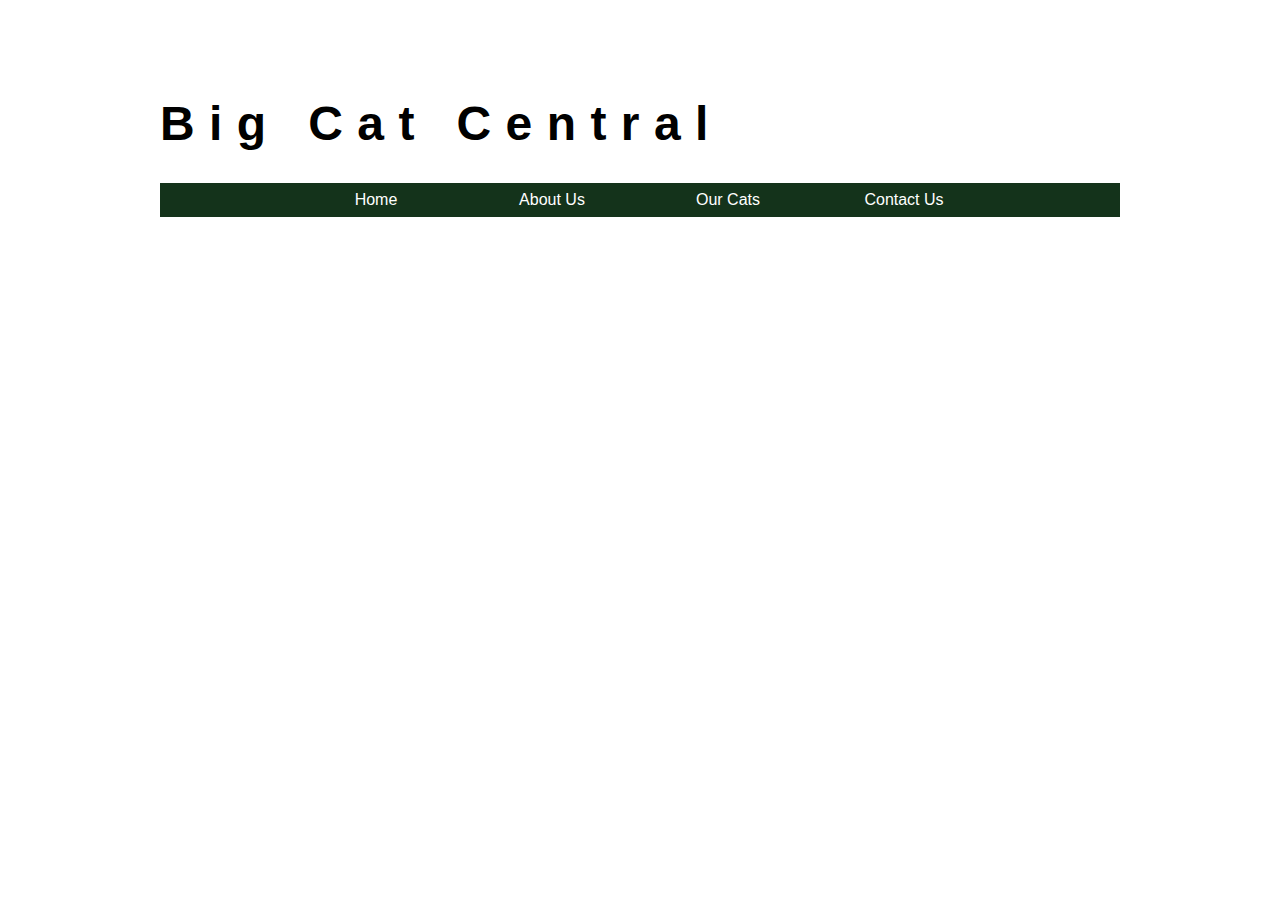
==== bigcatcentral/index.html @ 605167e1 "Rename bigcatcentral.html to index.html" ====
<!DOCTYPE html>
<html lang="en" dir="ltr">
  <head>
    <meta charset="utf-8">
    <title>Big Cat Central</title>
    <link rel="preconnect" href="https://fonts.gstatic.com">
    <link href="https://fonts.googleapis.com/css2?family=Antonio:wght@100&family=Roboto+Condensed:wght@300&display=swap"
     rel="stylesheet">
      <link rel="preconnect" href="https://fonts.gstatic.com">
      <link href="https://fonts.googleapis.com/css2?family=Roboto+Condensed:wght@300&display=swap"
      rel="stylesheet">
    <link rel="stylesheet" href="stylesheet.css">
    <style>
        footer {
          clear: left;
          text-align: center;
          padding-top: 1em;
        }
        footer img {
          width: 40px;
          height: 40px;
        }
        .everyone {
          width: 20em;
          height: 30em;
          display: block;
          float: left;
          margin-left: 8em;
          margin-top: 0.5em;
        }
        .description {
          font-family: 'Antonio'
          font-size: 4em;
          font-weight: bold;
          text-align: center;
          margin-top: 10%;
          line-height: -3em;
        }
        .learnmore {
          text-align: center;
          font-style: italic;
          margin-top: border-right: 5px;
          border-top: 2px solid white;
        }
        body {
          margin: 0;
          background-image: url(jungle.jpg);
          background-position: center;
          background-size: cover;
          background-repeat: no-repeat;
          background-attachment: fixed;
        }
        .body2 {
          background-color: white;
          font-family:'Antonio' sans-serif;
          margin: 2.5% 10%;
          padding: 2em;
        }
        .topnav {
          text-align: center;
          background-color: #14331b;
        }
        .topnav ul {
          margin: 0;
          padding: 0;
          list-style-type: none;
          display: flex;
          justify-content: center;
        }
        .topnav li a {
          display: block;
          width: 10em;
          padding: 0.5em;
          text-decoration: none;
          font-family: sans-serif;
          font-weight: lighter;
        }
        .topnav a:link {color: white;}
        .topnav a:visited {color: white;}
        .topnav a:hover {background-color:#14331b;}
        h1 {
          font-family: sans-serif;
          font-family: 'Roboto Condensed'
          text-align: center;
          letter-spacing: 0.3em;
          font-size: 3em;
        }
        a:link {
          color: blue;
          text-decoration: none;
        }
        a:visited {
          color: purple;
          text-decoration: underline;
        }
    </style>
  </head>
  <body>
    <div class="body2">
      <header>
        <h1>Big Cat Central</h1>
        <nav class="topnav">
          <ul>
            <li><a href="bigcatcentral.html">Home</a>
            </li>
            <li><a href="aboutinfo.html">About Us</a>
            </li>
            <li> <a href="wildcats.html">Our Cats</a>
            </li>
            <li> <a href="contacts.html">Contact Us</a>
            </li>
          </ul>
        </nav>
      </header>
      <p>
        <img src="" alt="">
      </p>
    </div>
    <center>
      <img src="" alt="">
  </body>
</html>
---- bigcatcentral/stylesheet.css ----
body {
  margin: 0;
  background-image: url(jungle.jpg);
  background-position: center;
  background-size: cover;
  background-repeat: no-repeat;
  background-attachment: fixed;
}
.body2 {
  background-color: white;
  font-family:'Antonio' sans-serif;
  margin: 2.5% 10%;
  padding: 2em;
}
.topnav {
  text-align: center;
  background-color: #14331b;
}
.topnav ul {
  margin: 0;
  padding: 0;
  list-style-type: none;
  display: flex;
  justify-content: center;
}
.topnav li a {
  display: block;
  width: 10em;
  padding: 0.5em;
  text-decoration: none;
  font-family: sans-serif;
  font-weight: lighter;
}
.topnav a:link {color: white;}
.topnav a:visited {color: white;}
.topnav a:hover {background-color:#14331b;}
h1 {
  font-family: sans-serif;
  font-family: 'Roboto Condensed'
  text-align: center;
  letter-spacing: 0.3em;
  font-size: 3em;
}
a:link {
  color: blue;
  text-decoration: none;
}
a:visited {
  color: purple;
  text-decoration: underline;
}
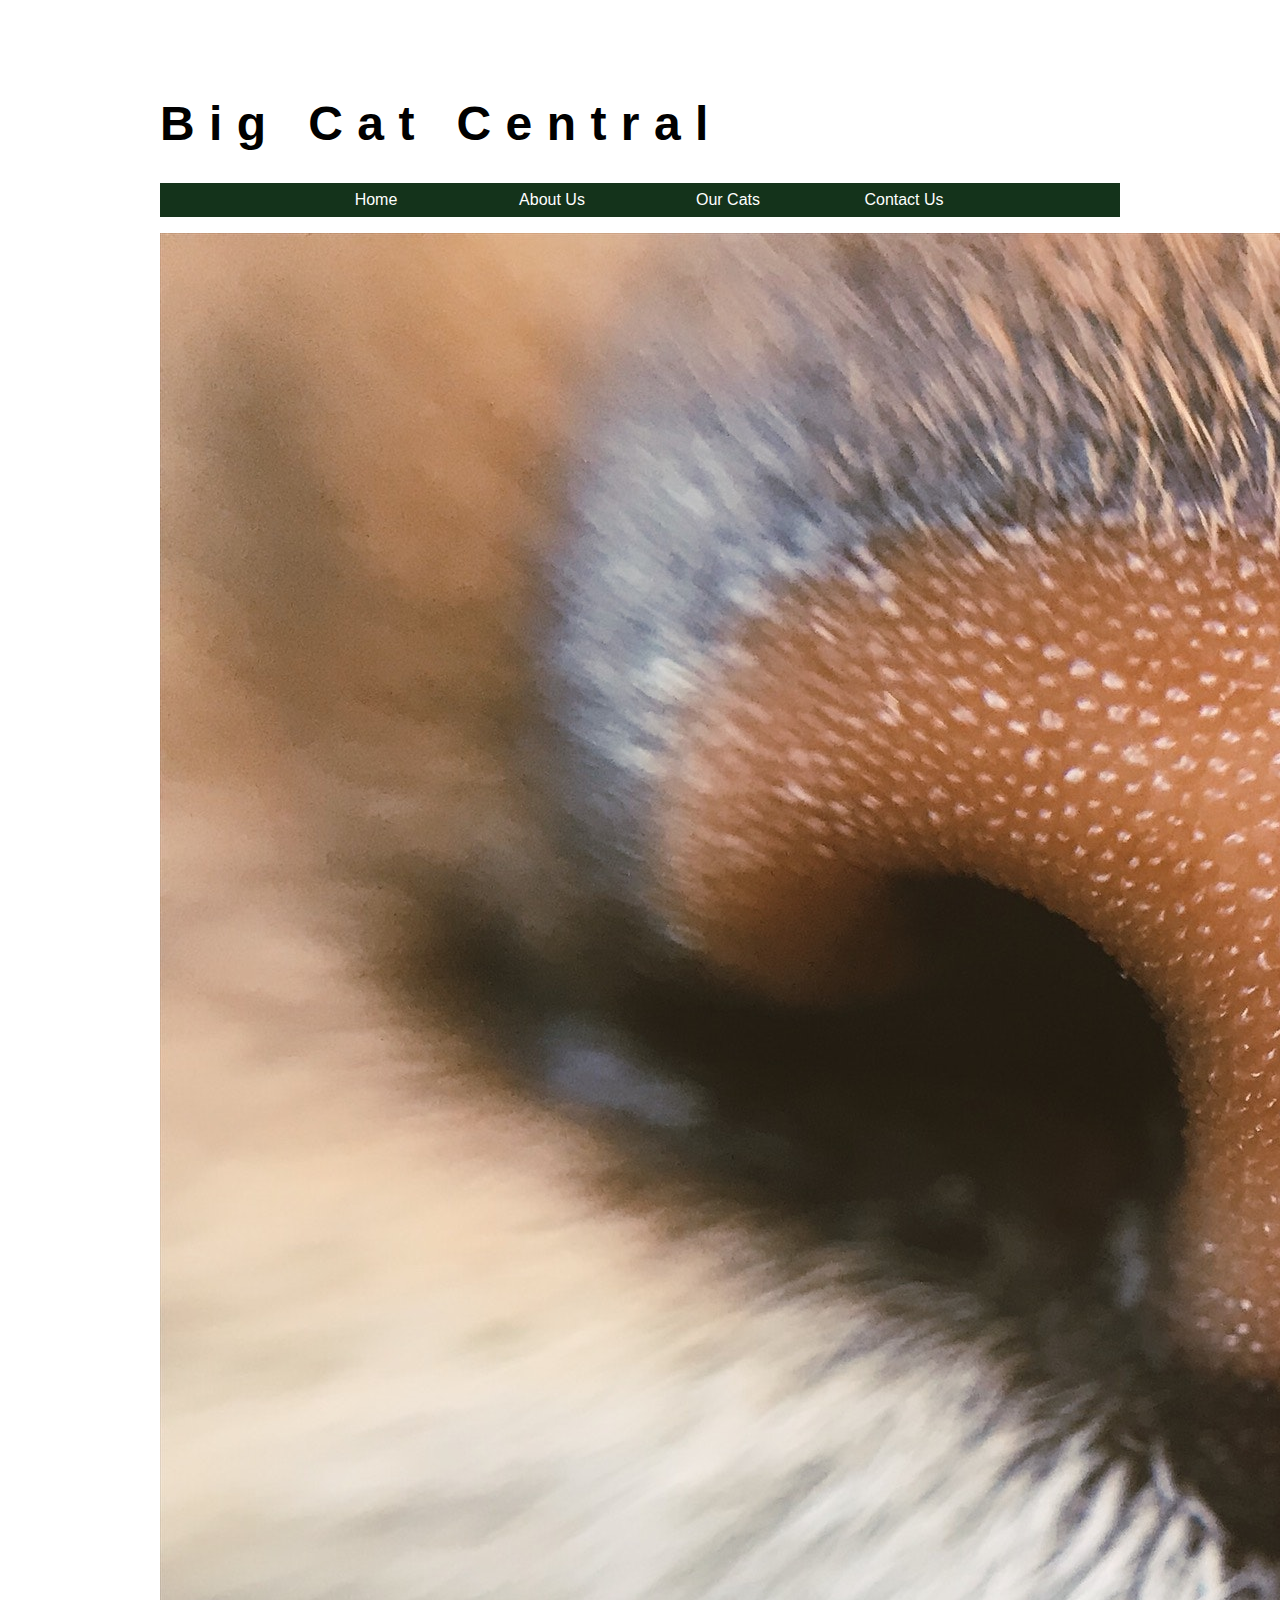
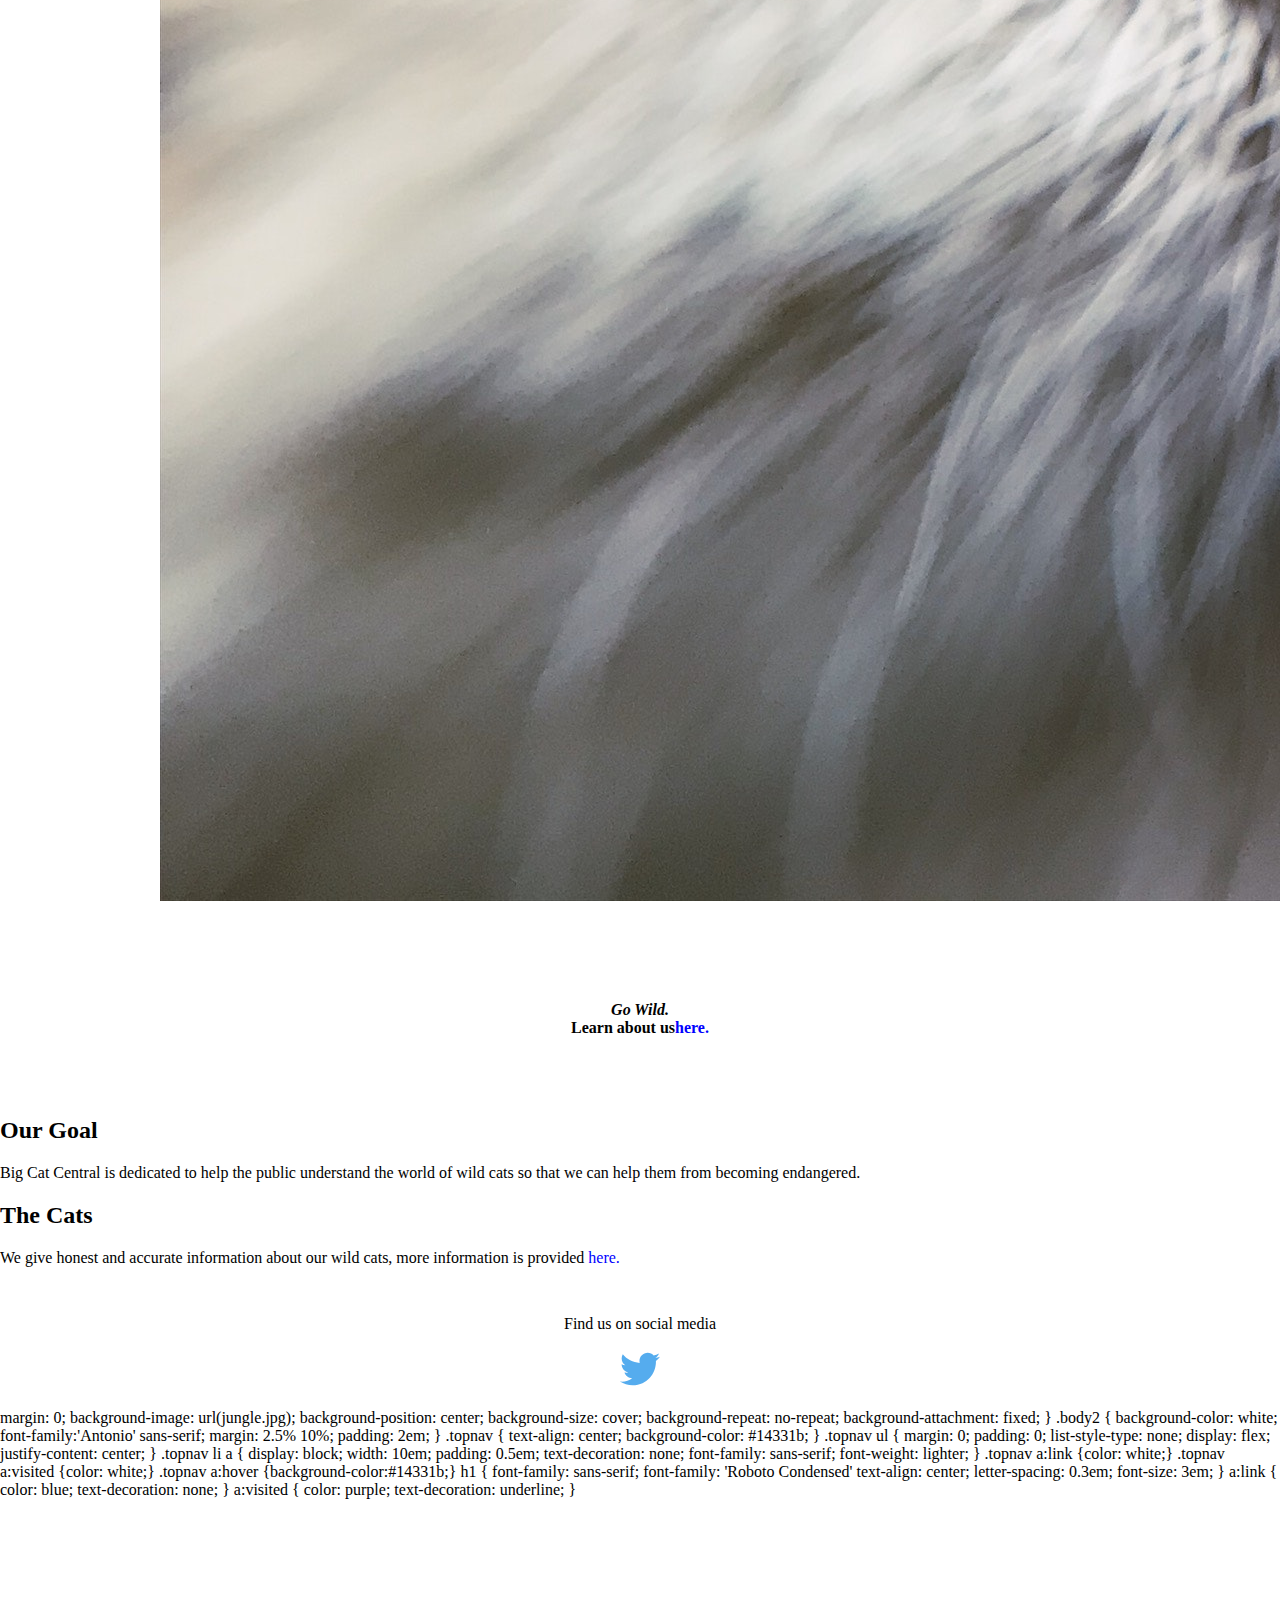
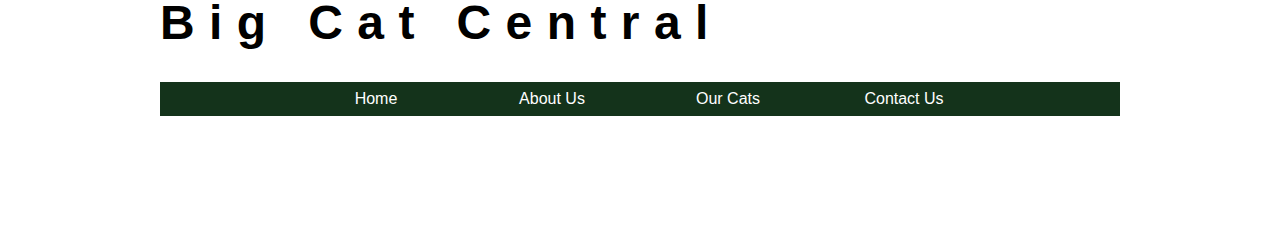
==== commit 30a60836: "Update index.html" ====
--- a/bigcatcentral/index.html
+++ b/bigcatcentral/index.html
@@ -42,7 +42,140 @@
           margin-top: border-right: 5px;
           border-top: 2px solid white;
         }
+        body {<!DOCTYPE html>
+<html lang="en" dir="ltr">
+  <head>
+    <meta charset="utf-8">
+    <title>Big Cat Central</title>
+    <link rel="preconnect" href="https://fonts.gstatic.com">
+    <link href="https://fonts.googleapis.com/css2?family=Antonio:wght@100&family=Roboto+Condensed:wght@300&display=swap"
+     rel="stylesheet">
+      <link rel="preconnect" href="https://fonts.gstatic.com">
+      <link href="https://fonts.googleapis.com/css2?family=Roboto+Condensed:wght@300&display=swap"
+      rel="stylesheet">
+    <link rel="stylesheet" href="stylesheet.css">
+    <style>
+        footer {
+          clear: left;
+          text-align: center;
+          padding-top: 1em;
+        }
+        footer img {
+          width: 40px;
+          height: 40px;
+        }
+        .everyone {
+          width: 20em;
+          height: 30em;
+          display: block;
+          float: left;
+          margin-left: 8em;
+          margin-top: 0.5em;
+        }
+        .description {
+          font-family: 'Antonio'
+          font-size: 4em;
+          font-weight: bold;
+          text-align: center;
+          margin-top: 10%;
+          line-height: -3em;
+        }
+        .learnmore {
+          text-align: center;
+          font-style: italic;
+          margin-top: border-right: 5px;
+          border-top: 2px solid white;
+        }
         body {
+          margin: 0;
+          background-image: url(jungle.jpg);
+          background-position: center;
+          background-size: cover;
+          background-repeat: no-repeat;
+          background-attachment: fixed;
+        }
+        .body2 {
+          background-color: white;
+          font-family:'Antonio' sans-serif;
+          margin: 2.5% 10%;
+          padding: 2em;
+        }
+        .topnav {
+          text-align: center;
+          background-color: #14331b;
+        }
+        .topnav ul {
+          margin: 0;
+          padding: 0;
+          list-style-type: none;
+          display: flex;
+          justify-content: center;
+        }
+        .topnav li a {
+          display: block;
+          width: 10em;
+          padding: 0.5em;
+          text-decoration: none;
+          font-family: sans-serif;
+          font-weight: lighter;
+        }
+        .topnav a:link {color: white;}
+        .topnav a:visited {color: white;}
+        .topnav a:hover {background-color:#14331b;}
+        h1 {
+          font-family: sans-serif;
+          font-family: 'Roboto Condensed'
+          text-align: center;
+          letter-spacing: 0.3em;
+          font-size: 3em;
+        }
+        a:link {
+          color: blue;
+          text-decoration: none;
+        }
+        a:visited {
+          color: purple;
+          text-decoration: underline;
+        }
+    </style>
+  </head>
+  <body>
+    <div class="body2">
+      <header>
+        <h1>Big Cat Central</h1>
+        <nav class="topnav">
+          <ul>
+            <li><a href="bigcatcentral.html">Home</a>
+            </li>
+            <li><a href="aboutinfo.html">About Us</a>
+            </li>
+            <li> <a href="wildcats.html">Our Cats</a>
+            </li>
+            <li> <a href="contacts.html">Contact Us</a>
+            </li>
+          </ul>
+        </nav>
+      </header>
+      <p>
+        <img src="cat-nose.jpg" alt="catnose">
+      </p>
+      <blockquote class="description"> <em>Go Wild.</em><br> Learn about us<a href="aboutinfo">here.</a>
+      </blockquote>
+    </div>
+    <div class="middle">
+<h2>Our Goal</h2>
+  <p>Big Cat Central is dedicated to help the public understand the world of wild cats so that we can help them from becoming endangered.</p>
+  <h2>The Cats</h2>
+  <p>We give honest and accurate information about our wild cats, more information is provided <a href="wildcats.html">here.</a>
+  </p>
+</div>
+<footer>
+  <p>Find us on social media</p>
+  <p><img src="icons/twitter.svg">
+  </p>
+</footer>
+  </body>
+</html>
           margin: 0;
           background-image: url(jungle.jpg);
           background-position: center;
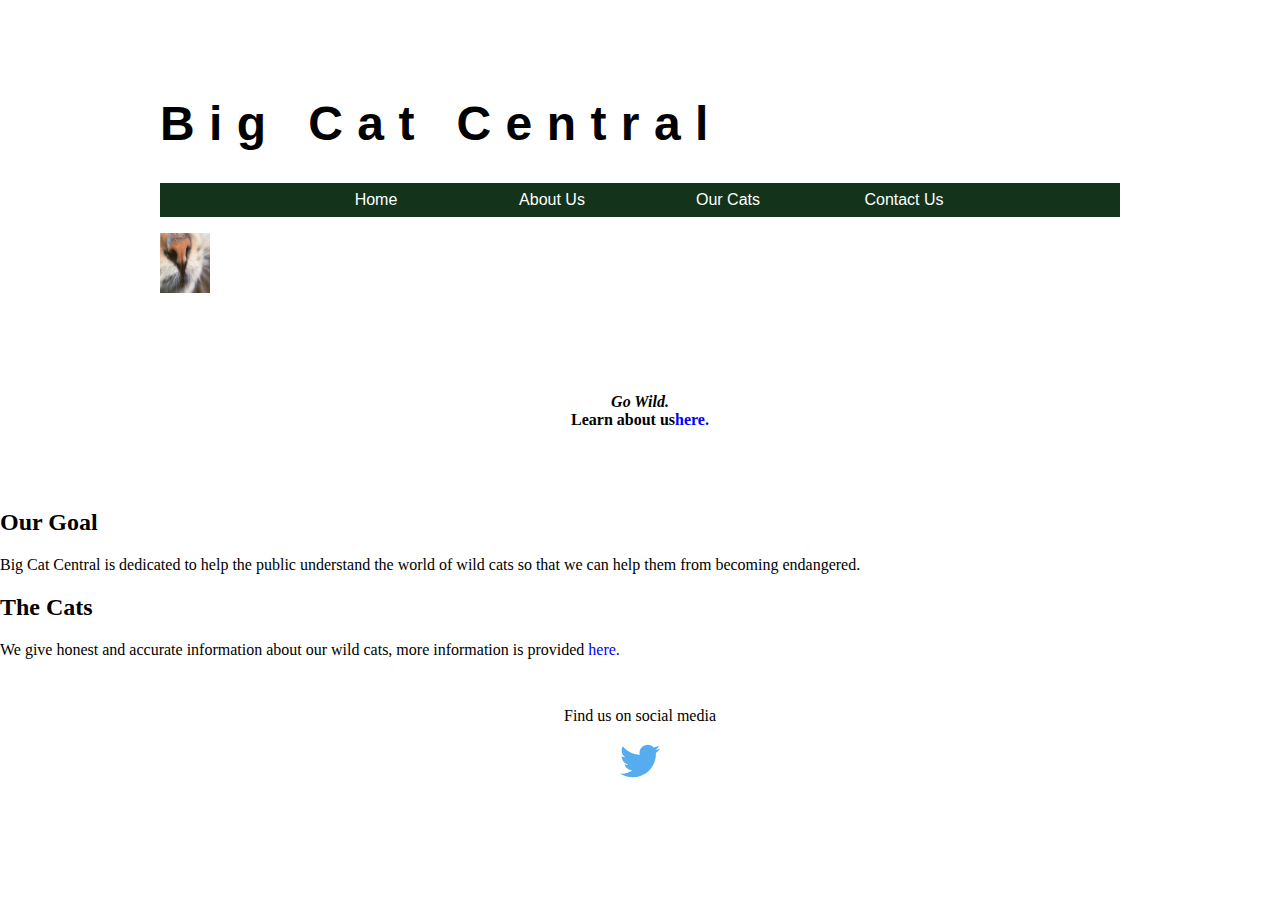
==== commit b9d7f441: "Rename bigcatcentral.html to index.html" ====
--- a/bigcatcentral/index.html
+++ b/bigcatcentral/index.html
@@ -42,101 +42,6 @@
           margin-top: border-right: 5px;
           border-top: 2px solid white;
         }
-        body {<!DOCTYPE html>
-<html lang="en" dir="ltr">
-  <head>
-    <meta charset="utf-8">
-    <title>Big Cat Central</title>
-    <link rel="preconnect" href="https://fonts.gstatic.com">
-    <link href="https://fonts.googleapis.com/css2?family=Antonio:wght@100&family=Roboto+Condensed:wght@300&display=swap"
-     rel="stylesheet">
-      <link rel="preconnect" href="https://fonts.gstatic.com">
-      <link href="https://fonts.googleapis.com/css2?family=Roboto+Condensed:wght@300&display=swap"
-      rel="stylesheet">
-    <link rel="stylesheet" href="stylesheet.css">
-    <style>
-        footer {
-          clear: left;
-          text-align: center;
-          padding-top: 1em;
-        }
-        footer img {
-          width: 40px;
-          height: 40px;
-        }
-        .everyone {
-          width: 20em;
-          height: 30em;
-          display: block;
-          float: left;
-          margin-left: 8em;
-          margin-top: 0.5em;
-        }
-        .description {
-          font-family: 'Antonio'
-          font-size: 4em;
-          font-weight: bold;
-          text-align: center;
-          margin-top: 10%;
-          line-height: -3em;
-        }
-        .learnmore {
-          text-align: center;
-          font-style: italic;
-          margin-top: border-right: 5px;
-          border-top: 2px solid white;
-        }
-        body {
-          margin: 0;
-          background-image: url(jungle.jpg);
-          background-position: center;
-          background-size: cover;
-          background-repeat: no-repeat;
-          background-attachment: fixed;
-        }
-        .body2 {
-          background-color: white;
-          font-family:'Antonio' sans-serif;
-          margin: 2.5% 10%;
-          padding: 2em;
-        }
-        .topnav {
-          text-align: center;
-          background-color: #14331b;
-        }
-        .topnav ul {
-          margin: 0;
-          padding: 0;
-          list-style-type: none;
-          display: flex;
-          justify-content: center;
-        }
-        .topnav li a {
-          display: block;
-          width: 10em;
-          padding: 0.5em;
-          text-decoration: none;
-          font-family: sans-serif;
-          font-weight: lighter;
-        }
-        .topnav a:link {color: white;}
-        .topnav a:visited {color: white;}
-        .topnav a:hover {background-color:#14331b;}
-        h1 {
-          font-family: sans-serif;
-          font-family: 'Roboto Condensed'
-          text-align: center;
-          letter-spacing: 0.3em;
-          font-size: 3em;
-        }
-        a:link {
-          color: blue;
-          text-decoration: none;
-        }
-        a:visited {
-          color: purple;
-          text-decoration: underline;
-        }
     </style>
   </head>
   <body>
@@ -145,7 +50,7 @@
         <h1>Big Cat Central</h1>
         <nav class="topnav">
           <ul>
-            <li><a href="bigcatcentral.html">Home</a>
+            <li><a href="index.html">Home</a>
             </li>
             <li><a href="aboutinfo.html">About Us</a>
             </li>
@@ -157,7 +62,7 @@
         </nav>
       </header>
       <p>
-        <img src="cat-nose.jpg" alt="catnose">
+        <img src="cat-nose.jpg" alt="catnose" width="50px" height="60px">
       </p>
       <blockquote class="description"> <em>Go Wild.</em><br> Learn about us<a href="aboutinfo">here.</a>
       </blockquote>
@@ -176,80 +81,3 @@
 </footer>
   </body>
 </html>
-          margin: 0;
-          background-image: url(jungle.jpg);
-          background-position: center;
-          background-size: cover;
-          background-repeat: no-repeat;
-          background-attachment: fixed;
-        }
-        .body2 {
-          background-color: white;
-          font-family:'Antonio' sans-serif;
-          margin: 2.5% 10%;
-          padding: 2em;
-        }
-        .topnav {
-          text-align: center;
-          background-color: #14331b;
-        }
-        .topnav ul {
-          margin: 0;
-          padding: 0;
-          list-style-type: none;
-          display: flex;
-          justify-content: center;
-        }
-        .topnav li a {
-          display: block;
-          width: 10em;
-          padding: 0.5em;
-          text-decoration: none;
-          font-family: sans-serif;
-          font-weight: lighter;
-        }
-        .topnav a:link {color: white;}
-        .topnav a:visited {color: white;}
-        .topnav a:hover {background-color:#14331b;}
-        h1 {
-          font-family: sans-serif;
-          font-family: 'Roboto Condensed'
-          text-align: center;
-          letter-spacing: 0.3em;
-          font-size: 3em;
-        }
-        a:link {
-          color: blue;
-          text-decoration: none;
-        }
-        a:visited {
-          color: purple;
-          text-decoration: underline;
-        }
-    </style>
-  </head>
-  <body>
-    <div class="body2">
-      <header>
-        <h1>Big Cat Central</h1>
-        <nav class="topnav">
-          <ul>
-            <li><a href="bigcatcentral.html">Home</a>
-            </li>
-            <li><a href="aboutinfo.html">About Us</a>
-            </li>
-            <li> <a href="wildcats.html">Our Cats</a>
-            </li>
-            <li> <a href="contacts.html">Contact Us</a>
-            </li>
-          </ul>
-        </nav>
-      </header>
-      <p>
-        <img src="" alt="">
-      </p>
-    </div>
-    <center>
-      <img src="" alt="">
-  </body>
-</html>
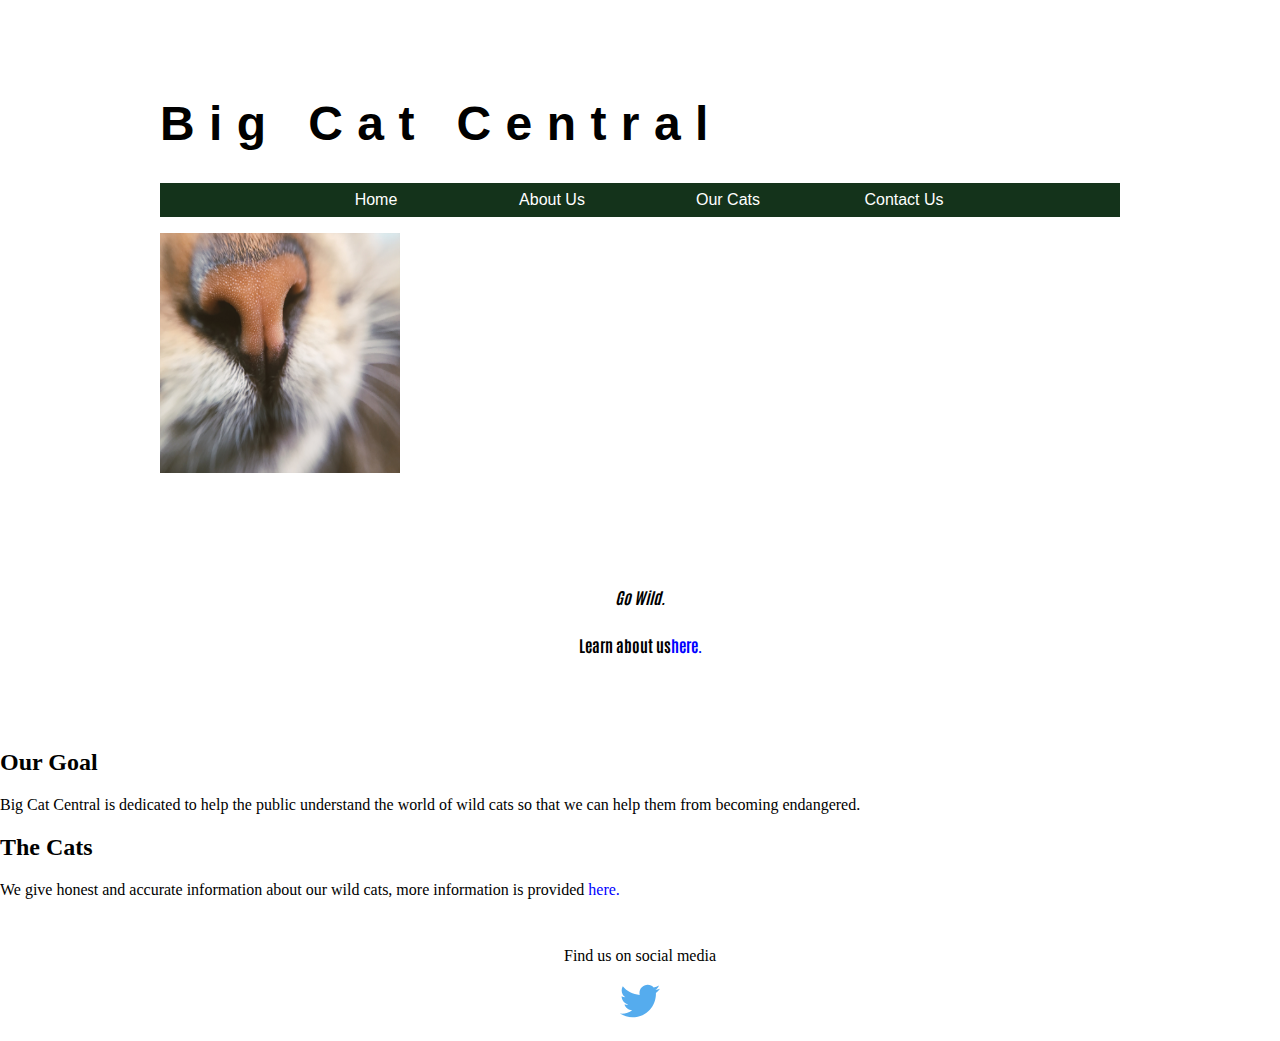
==== commit 936efa88: "Update index.html" ====
--- a/bigcatcentral/index.html
+++ b/bigcatcentral/index.html
@@ -29,17 +29,16 @@
           margin-top: 0.5em;
         }
         .description {
-          font-family: 'Antonio'
-          font-size: 4em;
+          font-family: 'Antonio';
           font-weight: bold;
           text-align: center;
           margin-top: 10%;
-          line-height: -3em;
+          line-height: 3em;
         }
         .learnmore {
           text-align: center;
           font-style: italic;
-          margin-top: border-right: 5px;
+          margin-top: border-right; 5px;
           border-top: 2px solid white;
         }
     </style>
@@ -62,7 +61,7 @@
         </nav>
       </header>
       <p>
-        <img src="cat-nose.jpg" alt="catnose" width="50px" height="60px">
+        <img src="cat-nose.jpg" alt="catnose" width="240" height="240">
       </p>
       <blockquote class="description"> <em>Go Wild.</em><br> Learn about us<a href="aboutinfo">here.</a>
       </blockquote>
@@ -76,7 +75,7 @@
 </div>
 <footer>
   <p>Find us on social media</p>
-  <p><img src="icons/twitter.svg">
+  <p> <img src="icons/twitter.svg" alt="twitter">
   </p>
 </footer>
   </body>
